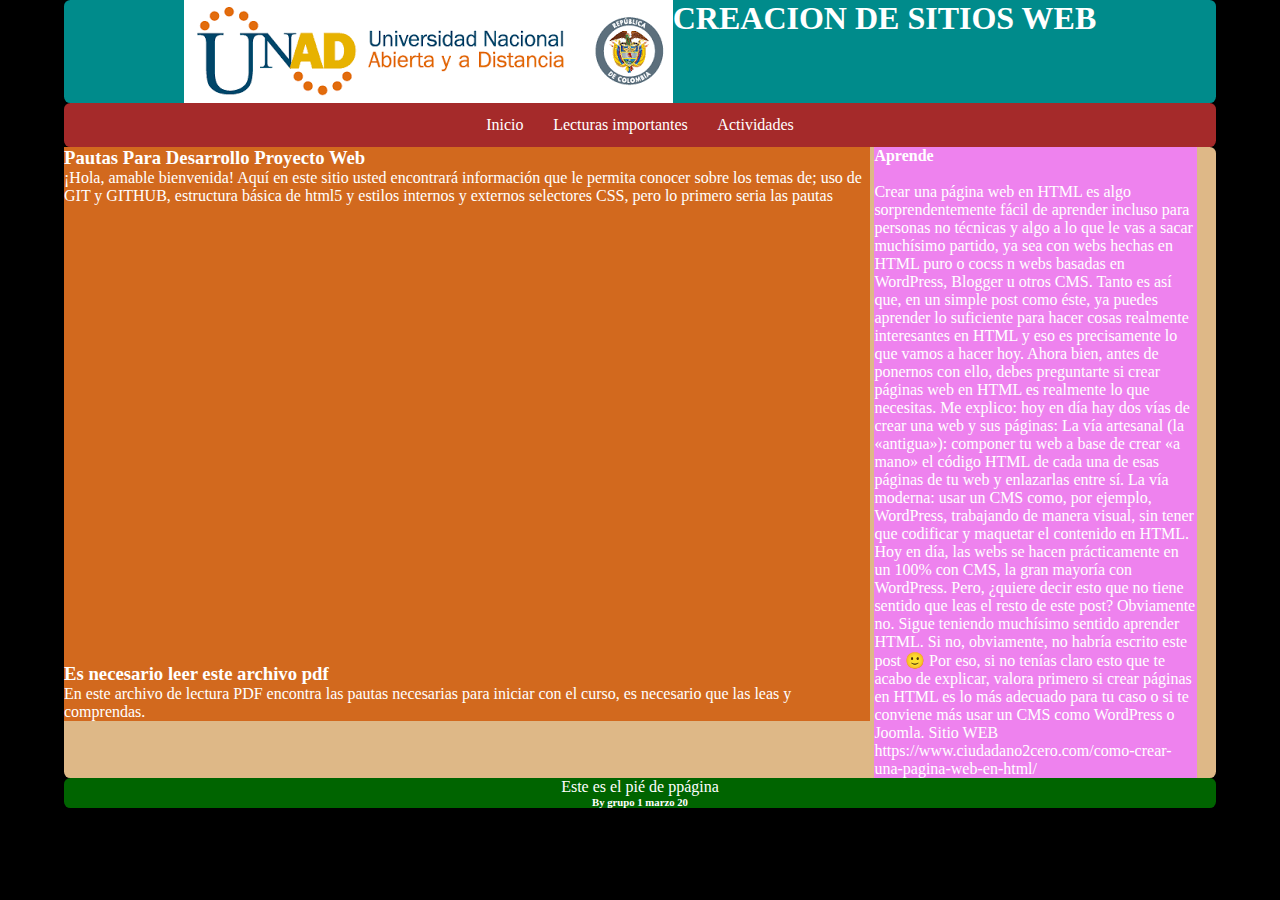
==== pagina_2.html @ 8e0b719b "de nuevo vamos ok" ====
<!DOCTYPE html>
<html lang="en">
<head>
    <meta charset="UTF-8">
    <meta name="viewport" content="width=device-width, initial-scale=1.0">
    <title>Sitio OVI</title>
    <link rel="stylesheet" href="estilos.css">
</head>
<body>
    <header>
       <img  id='logo' src='UNAD_2.png'/>
        <h1> CREACION DE SITIOS WEB</h1>
    </header>
    <nav>
       <ul class="menu">
		<ul>
            <li><a href="index.html">Inicio</a></li>
            <li class="boton"><a href="#">Lecturas importantes</a>
            <div class="listaDesplegable">
                <a href="pagina_2.html">Pautas Para Desarrollo Proyecto Web</a>
                <a href="pagina_3.html">Introduccion a GitHup</a>
                <a href="pagina_4.html">Instalación GIT y GITHUB en Windows</a>
            </div>
            </li>
            <li class="boton"><a href="#">Actividades</a>
                <div class="listaDesplegable">
                    <a href="pagina2.html">Opc 1</a>
                    <a href="#">Act 2</a>
					
                </div>
                </li>
        </ul>
    </nav>
    <section class="contenedor">
        <section class="central">
            <article>
                <h3> Pautas Para Desarrollo Proyecto Web</h3>
                <p> 
				¡Hola, amable bienvenida!

Aquí en este sitio usted encontrará información
 que le permita conocer sobre los temas de; uso de GIT y GITHUB,
 estructura básica de html5 y estilos internos y externos selectores CSS, pero lo primero 
 seria las pautas
 <br>
 <br>
 <br>
 <br>
							
                    </p>
                    <iframe src="PDF/guia2.pdf" frameborder="0" width="100%" height="400"></iframe>
            </article>
            <article>
                <h3>Es necesario leer este archivo pdf</h3>
                <p> En este archivo de lectura PDF encontra las pautas necesarias para
				iniciar con el curso, es necesario que las leas y comprendas.
                    </p>
            </article>

        </section>
        <aside>
            <h4> Aprende </h4>
			<br>
            <p> 
			Crear una página web en HTML es algo sorprendentemente fácil de aprender incluso para personas no técnicas y algo a lo que le vas a sacar muchísimo partido, ya sea con webs hechas en HTML puro o cocss n webs basadas en WordPress, Blogger u otros CMS.
			
			Tanto es así que, en un simple post como éste, ya puedes aprender lo suficiente para hacer cosas realmente interesantes en HTML y eso es precisamente lo que vamos a hacer hoy.

Ahora bien, antes de ponernos con ello, debes preguntarte si crear páginas web en HTML es realmente lo que necesitas.

Me explico: hoy en día hay dos vías de crear una web y sus páginas:

La vía artesanal (la «antigua»): componer tu web a base de crear «a mano» el código HTML de cada una de esas páginas de tu web y enlazarlas entre sí.
La vía moderna: usar un CMS como, por ejemplo, WordPress, trabajando de manera visual, sin tener que codificar y maquetar el contenido en HTML.
Hoy en día, las webs se hacen prácticamente en un 100% con CMS, la gran mayoría con WordPress.

Pero, ¿quiere decir esto que no tiene sentido que leas el resto de este post?

Obviamente no. Sigue teniendo muchísimo sentido aprender HTML. Si no, obviamente, no habría escrito este post 🙂

Por eso, si no tenías claro esto que te acabo de explicar, valora primero si crear páginas en HTML es lo más adecuado para tu caso o si te conviene más usar un CMS como WordPress o Joomla.
Sitio WEB https://www.ciudadano2cero.com/como-crear-una-pagina-web-en-html/

			
			
			</p>

        </aside>

    </section>
    <footer>
        <p> Este es el pié de ppágina</p>
        <h6> By grupo 1 marzo 20  </h6>
    </footer>
</body>
</html>
---- estilos.css ----
*{ /* reiniciar algunos estilos del navegador*/
    margin: 0;
    padding: 0;
}
body{
    background-color: black;
    color: white;
}
nav, header, .contenedor, footer{
    max-width: 90%;
    margin: auto;
    border-radius: 0.4em;
}
nav{
    background-color: brown;
    text-align: center;
}
header{
    background-color: darkcyan;
    display: flex;
    justify-content: center;
}
.contenedor{
  background-color: burlywood;  
}
.central{
    background-color: chocolate;
    display: inline-block;
    vertical-align: top;
    width: 70%;
}
footer{
    background-color: darkgreen;
    text-align: center;
}
aside{
    background-color: violet;
    display: inline-block;
    width: 28%;
    vertical-align: top;
}
/* Menu*/
.menu li{
    display:inline-block ;
}
li a, boton{
    display: inline-block;
    color: white;
    text-align: center;
    text-decoration: none;
    padding: 0.8em;
}
.listaDesplegable{
    display: none;
    background-color: ghostwhite;
    position: absolute;

}
.listaDesplegable a{
    color: black;
    display: block;
    text-align: left;
}
.boton:hover .listaDesplegable{
    display: block;
}
li a:hover{
    background-color: red;
}
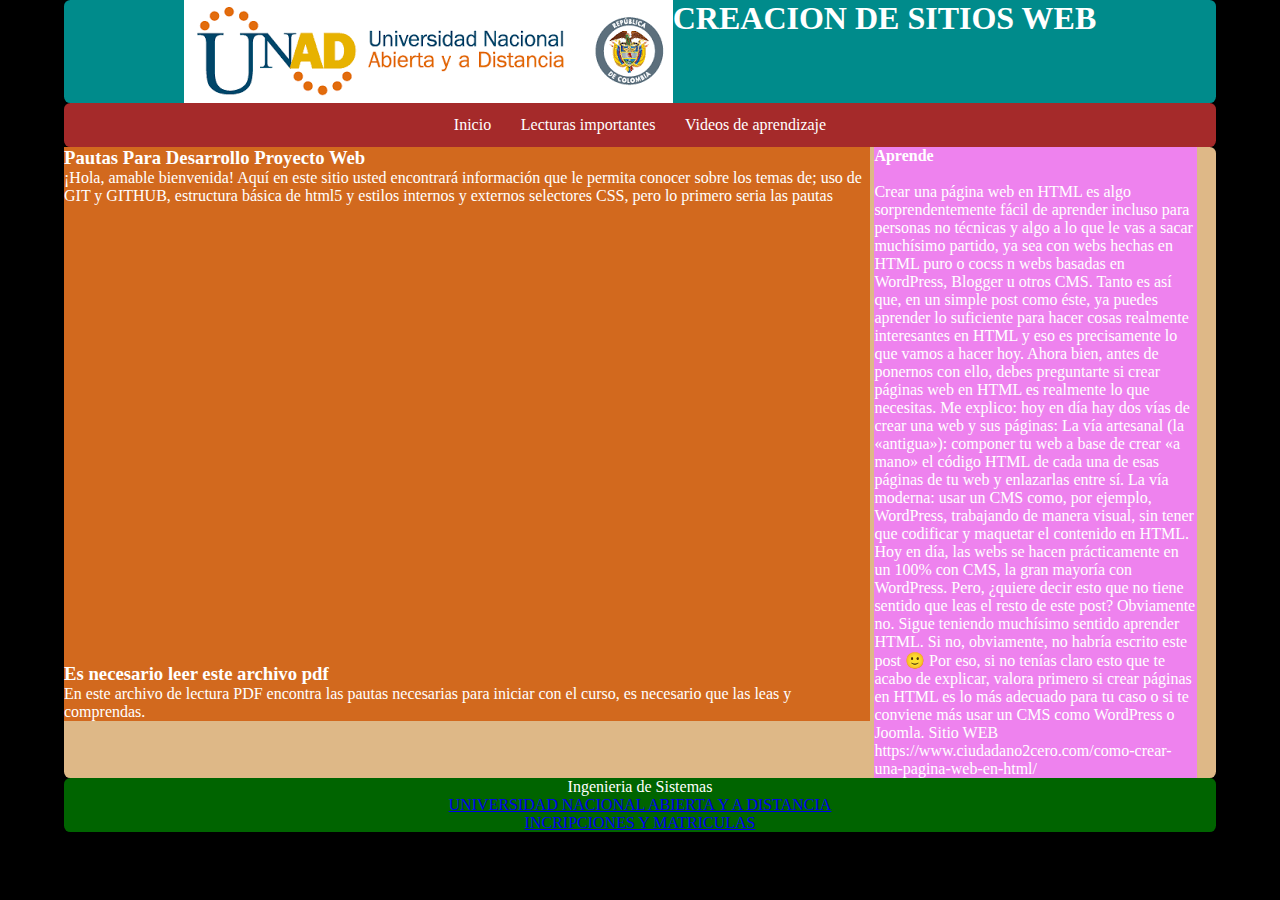
==== commit 05ab3ddd: "FINAL" ====
--- a/pagina_2.html
+++ b/pagina_2.html
@@ -12,7 +12,7 @@
         <h1> CREACION DE SITIOS WEB</h1>
     </header>
     <nav>
-       <ul class="menu">
+      <ul class="menu">
 		<ul>
             <li><a href="index.html">Inicio</a></li>
             <li class="boton"><a href="#">Lecturas importantes</a>
@@ -20,13 +20,16 @@
                 <a href="pagina_2.html">Pautas Para Desarrollo Proyecto Web</a>
                 <a href="pagina_3.html">Introduccion a GitHup</a>
                 <a href="pagina_4.html">Instalación GIT y GITHUB en Windows</a>
+				
             </div>
             </li>
-            <li class="boton"><a href="#">Actividades</a>
+            <li class="boton"><a href="pagina_5.html">Videos de aprendizaje</a>
                 <div class="listaDesplegable">
-                    <a href="pagina2.html">Opc 1</a>
-                    <a href="#">Act 2</a>
-					
+                    <a href="pagina_6.html">Fundamentos de Diseño Web Profesional</a>
+                    <a href="pagina_7.html">Introducción a GIT</a>
+					 <a href="pagina_8.html">GIT Instalación y Operaciones Básicas</a>
+					  <a href="pagina_9.html">Trabajando con GITHUB PAGES</a>
+					   <a href="pagina_10.html">AUTORES</a>
                 </div>
                 </li>
         </ul>
@@ -88,9 +91,18 @@
         </aside>
 
     </section>
-    <footer>
-        <p> Este es el pié de ppágina</p>
-        <h6> By grupo 1 marzo 20  </h6>
+    
+        <footer>
+      <div class="container">
+        <p class="text-muted">Ingenieria de Sistemas</p>
+		
+		<div class="footer navbar-fixed-bottom">
+		
+  <a href="https://www.unad.edu.co/" accesskey="h">UNIVERSIDAD NACIONAL ABIERTA Y A DISTANCIA</a><br>
+<a href="https://estudios.unad.edu.co/inscripciones-y-matriculas" accesskey="c">INCRIPCIONES Y MATRICULAS</a>
+  </div>
+      </div>
+    
     </footer>
 </body>
 </html>